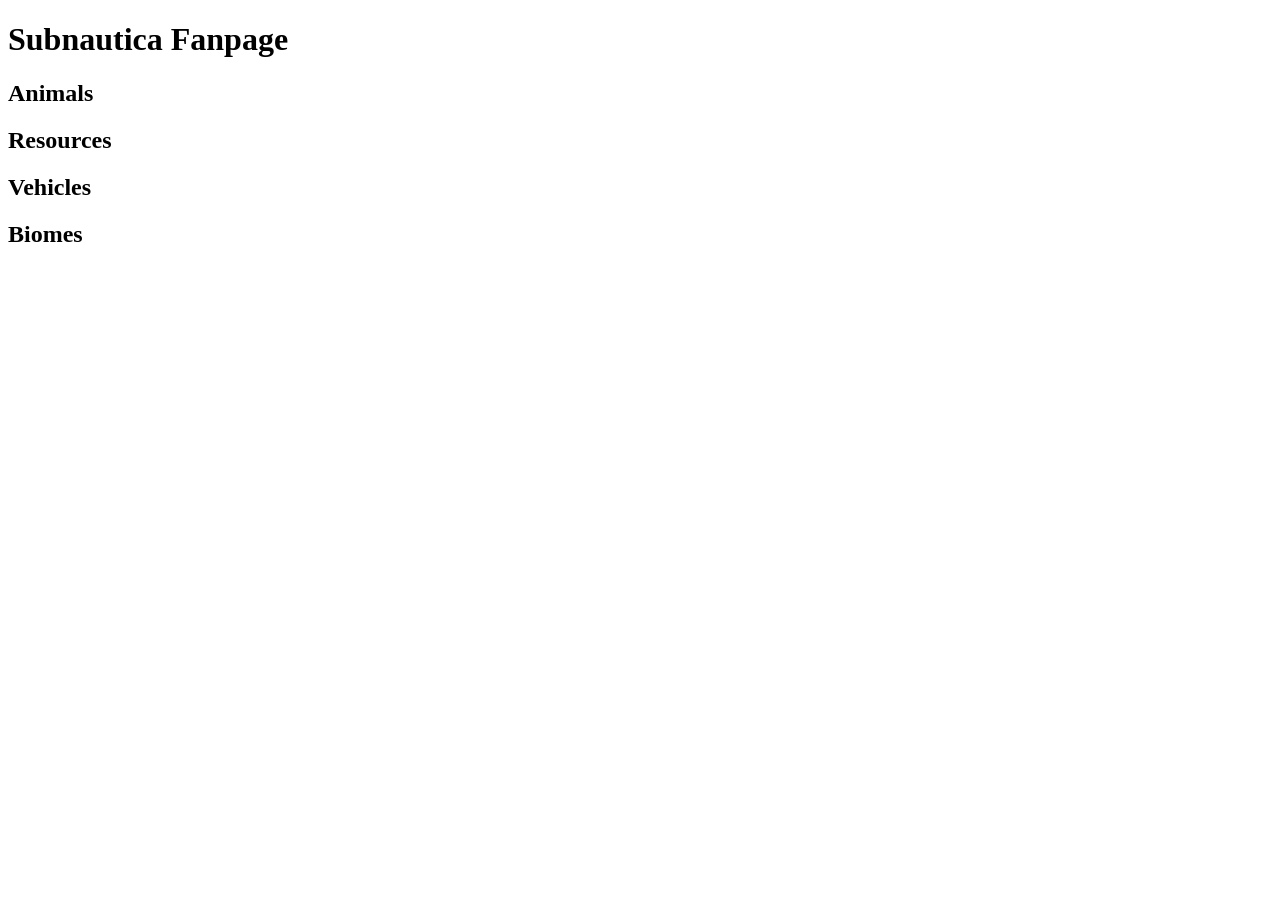
==== index.html @ eaff3893 "First Commit" ====
<!DOCTYPE html>
<html lang="hu">
<head>
    <meta charset="UTF-8">
    <meta name="viewport" content="width=device-width, initial-scale=1.0">
    <title>Subnautica Fanpage</title>
</head>
<body>

<h1>Subnautica Fanpage</h1>

<p>
    <h2>Animals</h2>
</p>

<p>
    <h2>Resources</h2>
</p>

<p>
    <h2>Vehicles</h2>
</p>

<p>
    <h2>Biomes</h2>
</p>

</body>
</html>
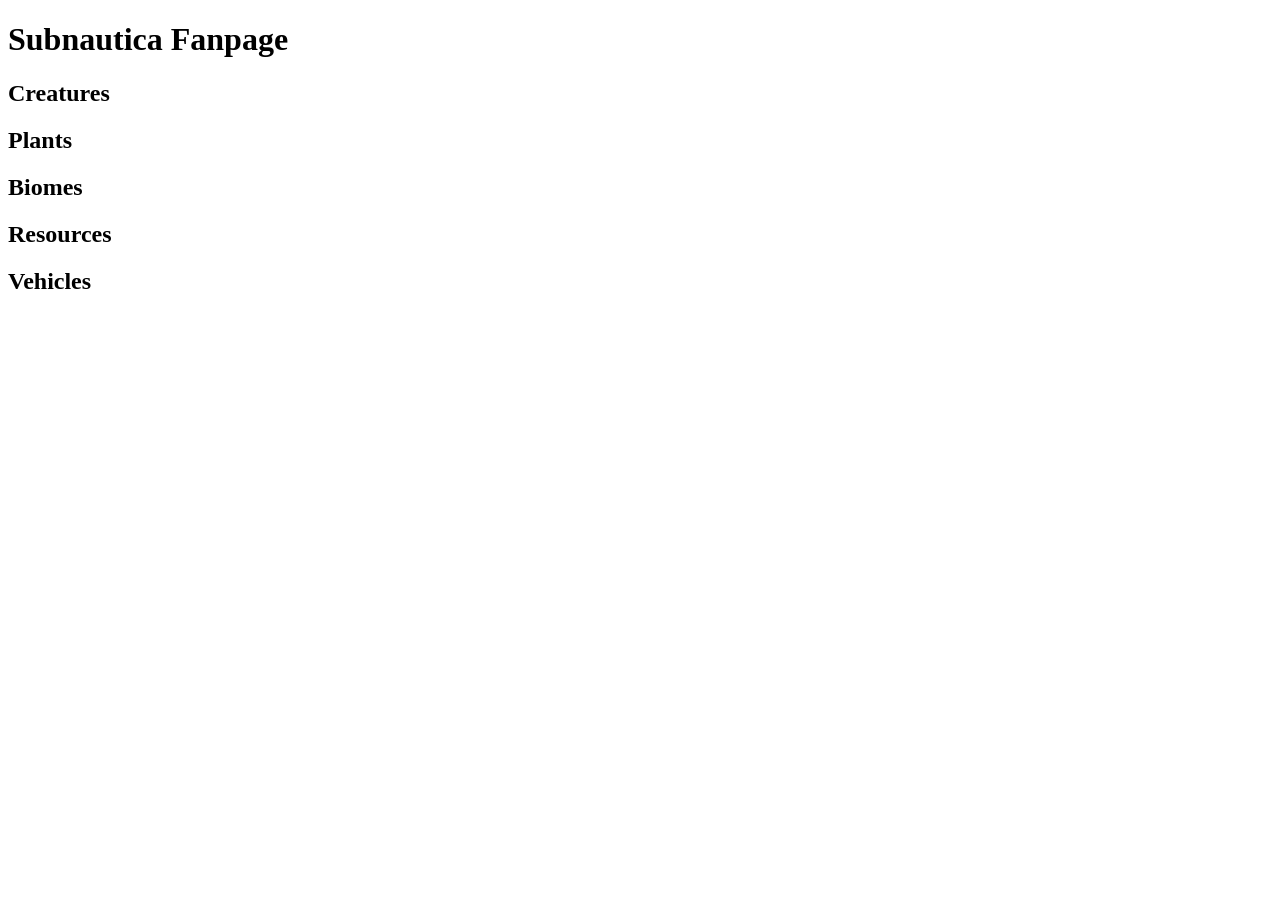
==== commit 5e6019ae: "Small changes" ====
--- a/index.html
+++ b/index.html
@@ -10,7 +10,15 @@
 <h1>Subnautica Fanpage</h1>
 
 <p>
-    <h2>Animals</h2>
+    <h2>Creatures</h2>
+</p>
+
+<p>
+    <h2>Plants</h2>
+</p>
+
+<p>
+    <h2>Biomes</h2>
 </p>
 
 <p>
@@ -21,9 +29,5 @@
     <h2>Vehicles</h2>
 </p>
 
-<p>
-    <h2>Biomes</h2>
-</p>
-
 </body>
 </html>
